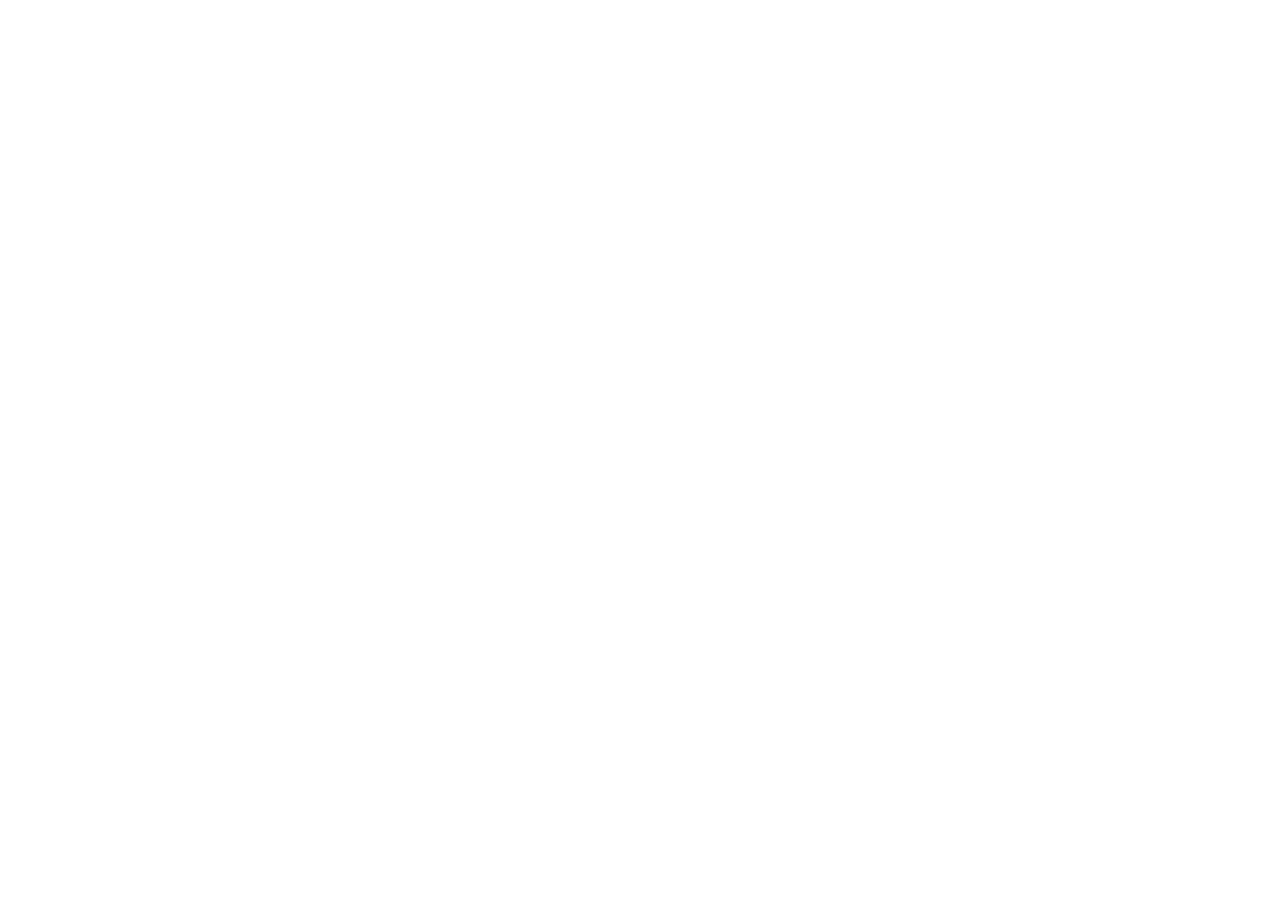
==== index.html @ 048d21ce "init: new branch cssMemSlider" ====
<!DOCTYPE html>
<html lang="en">
<head>
    <meta charset="UTF-8">
    <meta http-equiv="X-UA-Compatible" content="IE=edge">
    <meta name="viewport" content="width=device-width, initial-scale=1.0">
    <title>Document</title>
    <link rel="stylesheet" href="/cssMemSlider/style.css">
</head>
<body>
    
</body>
</html>
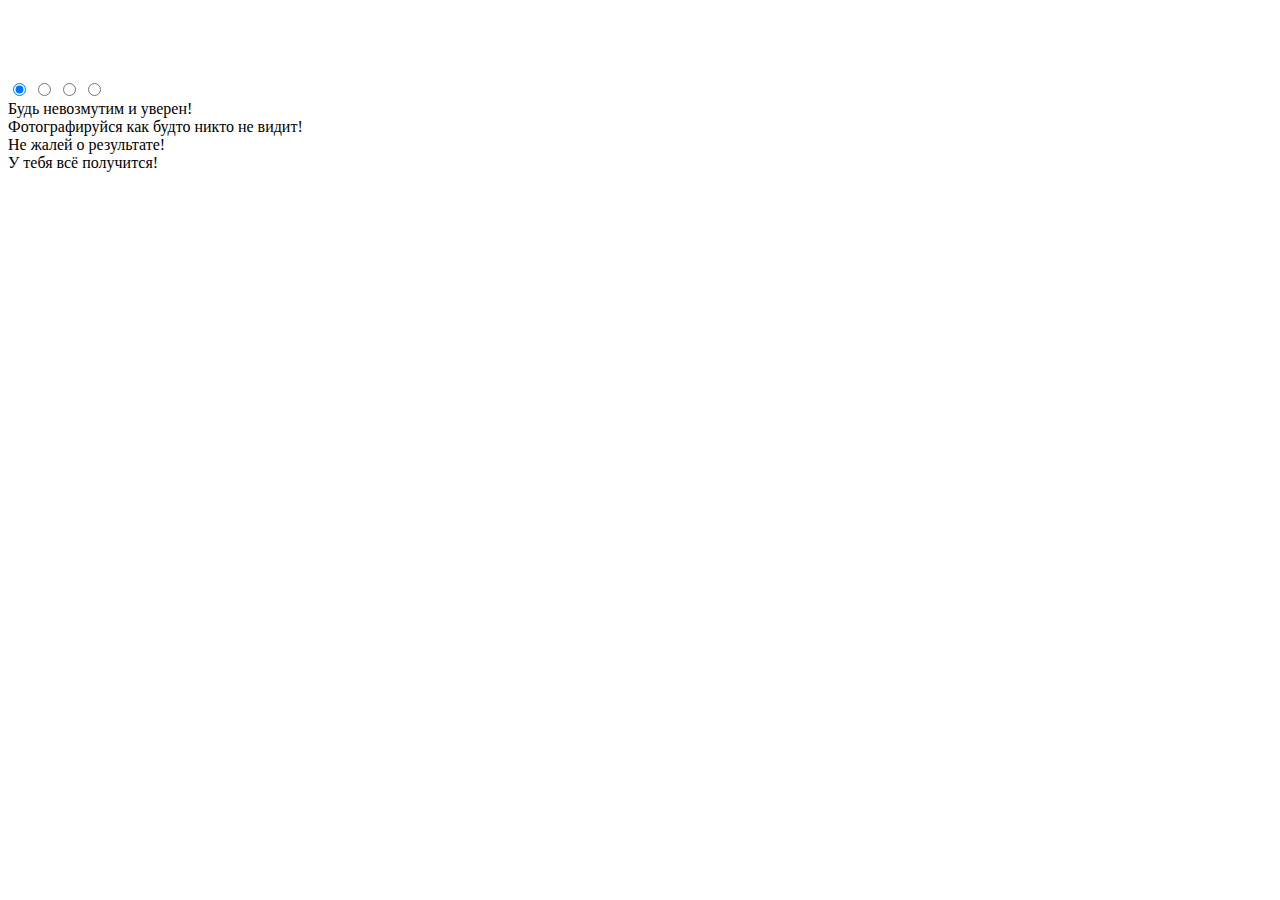
==== commit 375e105f: "feat: add class(Fr, May 13, 2022 16:31:10 EKAT)" ====
--- a/index.html
+++ b/index.html
@@ -8,6 +8,34 @@
     <link rel="stylesheet" href="/cssMemSlider/style.css">
 </head>
 <body>
+   <div class="wrapper">
+        <div class="mem-window mem_1"><img src="/cssMemSlider/imagesMem/simpson.jpg" alt=""></div>
+        <div class="mem-window mem_2"><img src="/cssMemSlider/imagesMem/FotoShrek.jpg" alt=""></div>
+        <div class="mem-window mem_3"><img src="/cssMemSlider/imagesMem/MyBaby.jpg" alt=""></div>
+        <div class="mem-window mem_4"><img src="/cssMemSlider/imagesMem/ObamaNotBad.jpg" alt=""></div>
+
+        <div class="slider">
+            <div class="slider-aria">
+                <input type="radio" class="active cursor passiv" checked></input>
+                <input type="radio" class="active cursor passiv"></input>
+                <input type="radio" class="active cursor passiv"></input>
+                <input type="radio" class="active cursor passiv"></input>
+            </div>
+        </div>
+
+        <div class="list-area"></div>
+            <div class="list">Будь невозмутим и уверен!</div>
+            <div class="list">Фотографируйся как будто никто не видит!</div>
+            <div class="list">Не жалей о результате!</div>
+            <div class="list">У тебя всё получится!</div>
+
+
+
+   </div>
     
+
+
+
+
 </body>
 </html>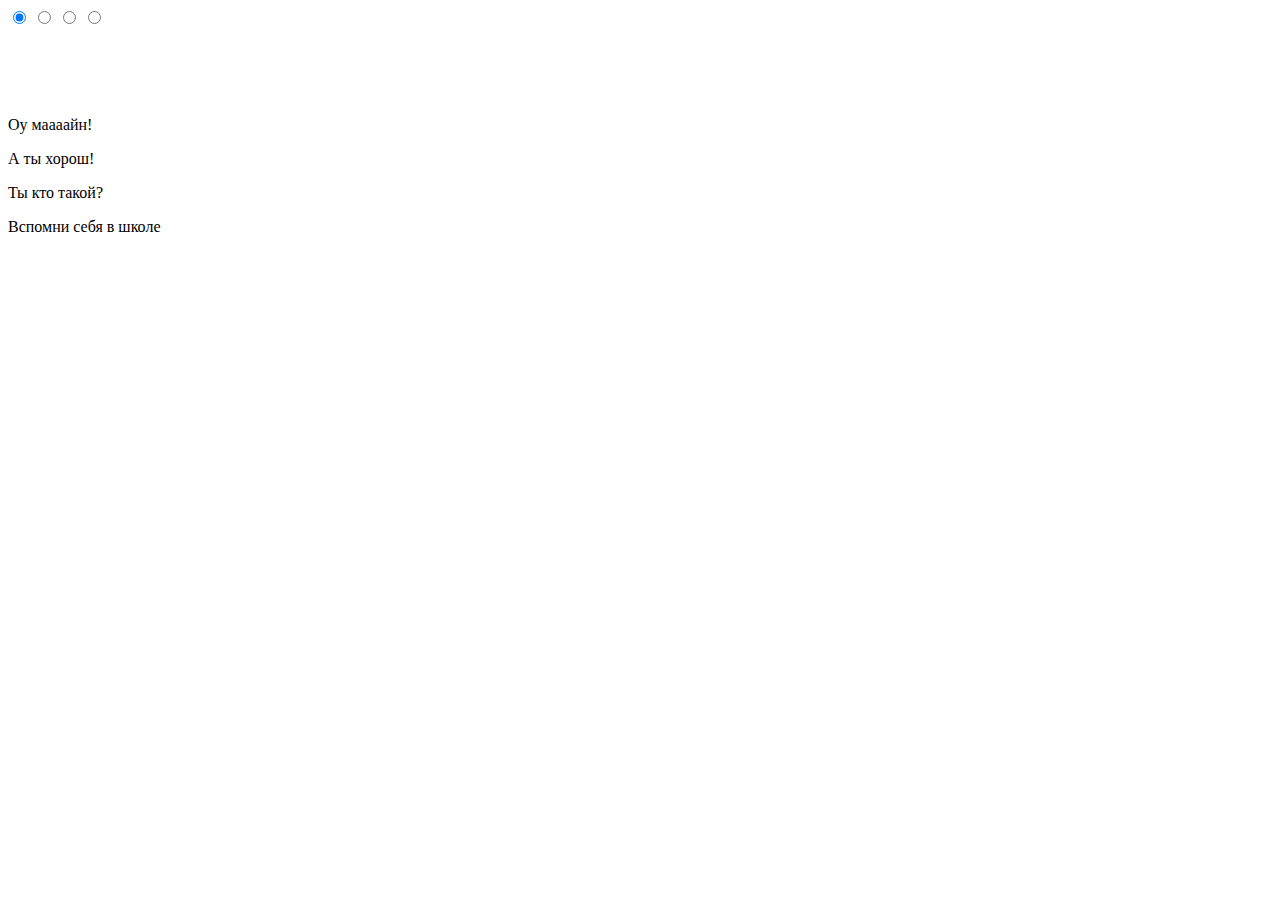
==== commit 98cf6dce: "feat: chanched style (Sun, May 15, 2022 01:05:44 Ekaterinburg )" ====
--- a/index.html
+++ b/index.html
@@ -8,34 +8,46 @@
     <link rel="stylesheet" href="/cssMemSlider/style.css">
 </head>
 <body>
-   <div class="wrapper">
-        <div class="mem-window mem_1"><img src="/cssMemSlider/imagesMem/simpson.jpg" alt=""></div>
-        <div class="mem-window mem_2"><img src="/cssMemSlider/imagesMem/FotoShrek.jpg" alt=""></div>
-        <div class="mem-window mem_3"><img src="/cssMemSlider/imagesMem/MyBaby.jpg" alt=""></div>
-        <div class="mem-window mem_4"><img src="/cssMemSlider/imagesMem/ObamaNotBad.jpg" alt=""></div>
+    <div class="wrapper">
+        <div class="wrapper-content">
 
-        <div class="slider">
-            <div class="slider-aria">
-                <input type="radio" class="active cursor passiv" checked></input>
-                <input type="radio" class="active cursor passiv"></input>
-                <input type="radio" class="active cursor passiv"></input>
-                <input type="radio" class="active cursor passiv"></input>
-            </div>
-        </div>
-
-        <div class="list-area"></div>
-            <div class="list">Будь невозмутим и уверен!</div>
-            <div class="list">Фотографируйся как будто никто не видит!</div>
-            <div class="list">Не жалей о результате!</div>
-            <div class="list">У тебя всё получится!</div>
+                    <input type="radio" name="INPUT" id="m1" checked>
+                    <input type="radio" name="INPUT" id="m2">
+                    <input type="radio" name="INPUT" id="m3">
+                    <input type="radio" name="INPUT" id="m4">
+                    
+            <div class="mem-slider">
+                <div class="sliderS">
 
 
+                    <div class="mem R1"><img src="/cssMemSlider/imagesMem/MyBaby.jpg" alt=""></div>
+                    <div class="mem"><img src="/cssMemSlider/imagesMem/ObamaNotBad.jpg" alt=""></div>
+                    <div class="mem"><img src="/cssMemSlider/imagesMem/simpson.jpg" alt=""></div>
+                    <div class="mem"><img src="/cssMemSlider/imagesMem/school.jpg" alt=""></div>
+                    
+                </div>
+            </div>
 
-   </div>
-    
+            <div class="navigation-area">
+                <div class="navigation">
+                        <label for="m1"><div class="nav-button1"></div></label>
+                        <label for="m2"><div class="nav-button2"></div></label>
+                        <label for="m3"><div class="nav-button3"></div></label>
+                        <label for="m4"><div class="nav-button4"></div></label>
+                </div>        
+             </div>
 
+             <div class="text-area">
+                <div class="text">
+                    <div class="text-mem T1"><p>Оу маааайн!</p></div>
+                    <div class="text-mem"><p>А ты хорош!</p></div>
+                    <div class="text-mem"><p>Ты кто такой?</p></div>
+                    <div class="text-mem"><p>Вспомни себя в школе</p></div>
 
+                </div>
 
-
+             </div>
+        </div>
+    </div>
 </body>
 </html>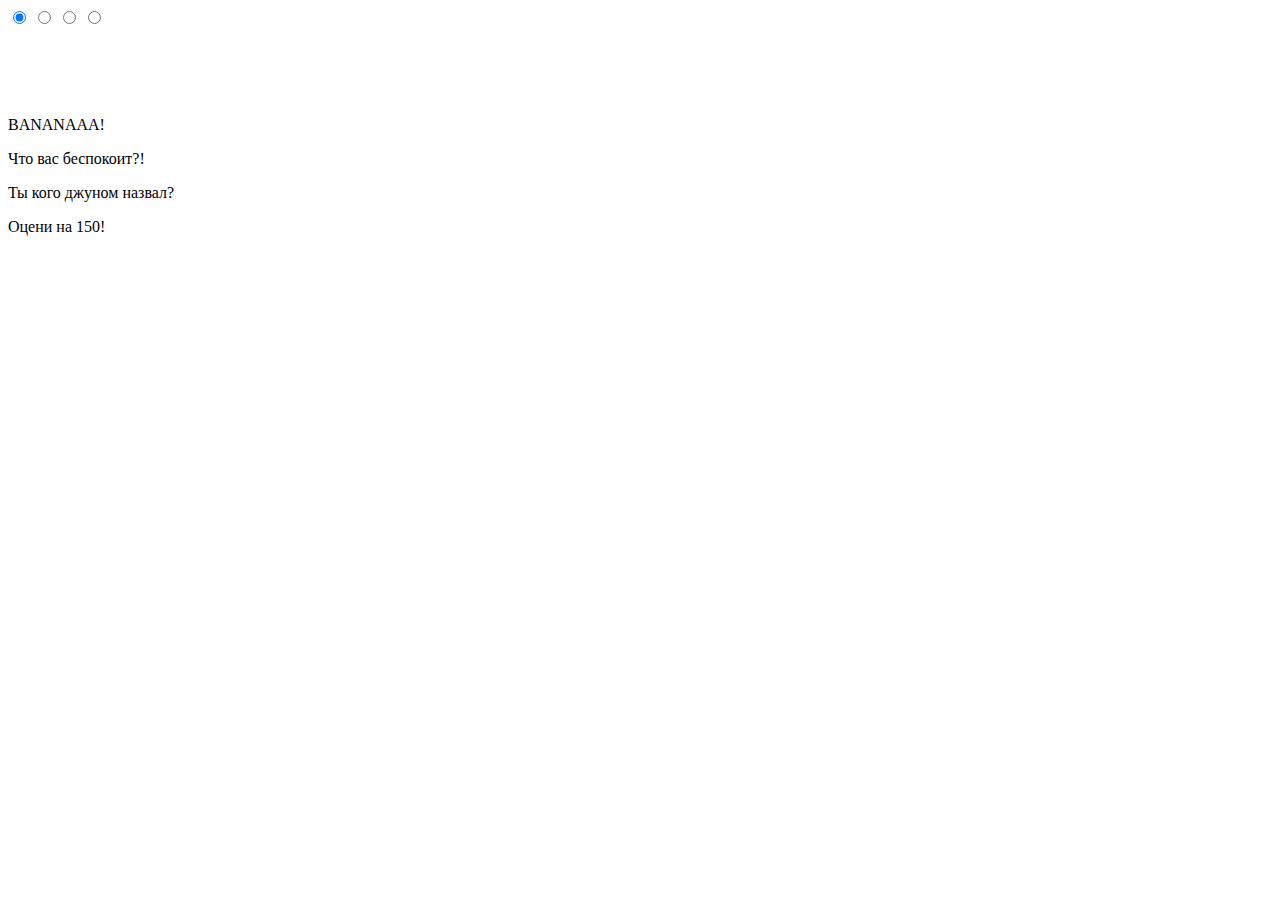
==== commit 9e719ea8: "feat: chanched responsive 400px (Mon, 16 may, 2022 22:32:25 Ekaterinburg)" ====
--- a/index.html
+++ b/index.html
@@ -20,33 +20,34 @@
                 <div class="sliderS">
 
 
-                    <div class="mem R1"><img src="/cssMemSlider/imagesMem/MyBaby.jpg" alt=""></div>
-                    <div class="mem"><img src="/cssMemSlider/imagesMem/ObamaNotBad.jpg" alt=""></div>
-                    <div class="mem"><img src="/cssMemSlider/imagesMem/simpson.jpg" alt=""></div>
-                    <div class="mem"><img src="/cssMemSlider/imagesMem/school.jpg" alt=""></div>
+                    <div class="mem R1"><img src="/cssMemSlider/imagesMem/avengers-capitain-america-hulk-iron-man-Favim.com-916440.jpg" alt=""></div>
+                    <div class="mem"><img src="/cssMemSlider/imagesMem/deadpull.png" alt=""></div>
+                    <div class="mem"><img src="/cssMemSlider/imagesMem/osmonog.jpg" alt=""></div>
+                    <div class="mem"><img src="/cssMemSlider/imagesMem/troll.jpg" alt=""></div>
                     
                 </div>
             </div>
 
             <div class="navigation-area">
                 <div class="navigation">
-                        <label for="m1"><div class="nav-button1"></div></label>
-                        <label for="m2"><div class="nav-button2"></div></label>
-                        <label for="m3"><div class="nav-button3"></div></label>
-                        <label for="m4"><div class="nav-button4"></div></label>
+                        <label for="m1"><div class="button-cursor"><div class="nav-button1"></div></div></label>
+                        <label for="m2"><div class="button-cursor"><div class="nav-button2"></div></div></label>
+                        <label for="m3"><div class="button-cursor"><div class="nav-button3"></div></div></label>
+                        <label for="m4"><div class="button-cursor"><div class="nav-button4"></div></div></label>
                 </div>        
              </div>
 
              <div class="text-area">
                 <div class="text">
-                    <div class="text-mem T1"><p>Оу маааайн!</p></div>
-                    <div class="text-mem"><p>А ты хорош!</p></div>
-                    <div class="text-mem"><p>Ты кто такой?</p></div>
-                    <div class="text-mem"><p>Вспомни себя в школе</p></div>
+                    <div class="text-mem T1"><p>BANANAAA!</p></div>
+                    <div class="text-mem"><p>Что вас беспокоит?!</p></div>
+                    <div class="text-mem"><p>Ты кого джуном назвал?</p></div>
+                    <div class="text-mem"><p>Оцени на 150!</p></div>
 
                 </div>
 
-             </div>
+           
+            </div>
         </div>
     </div>
 </body>
